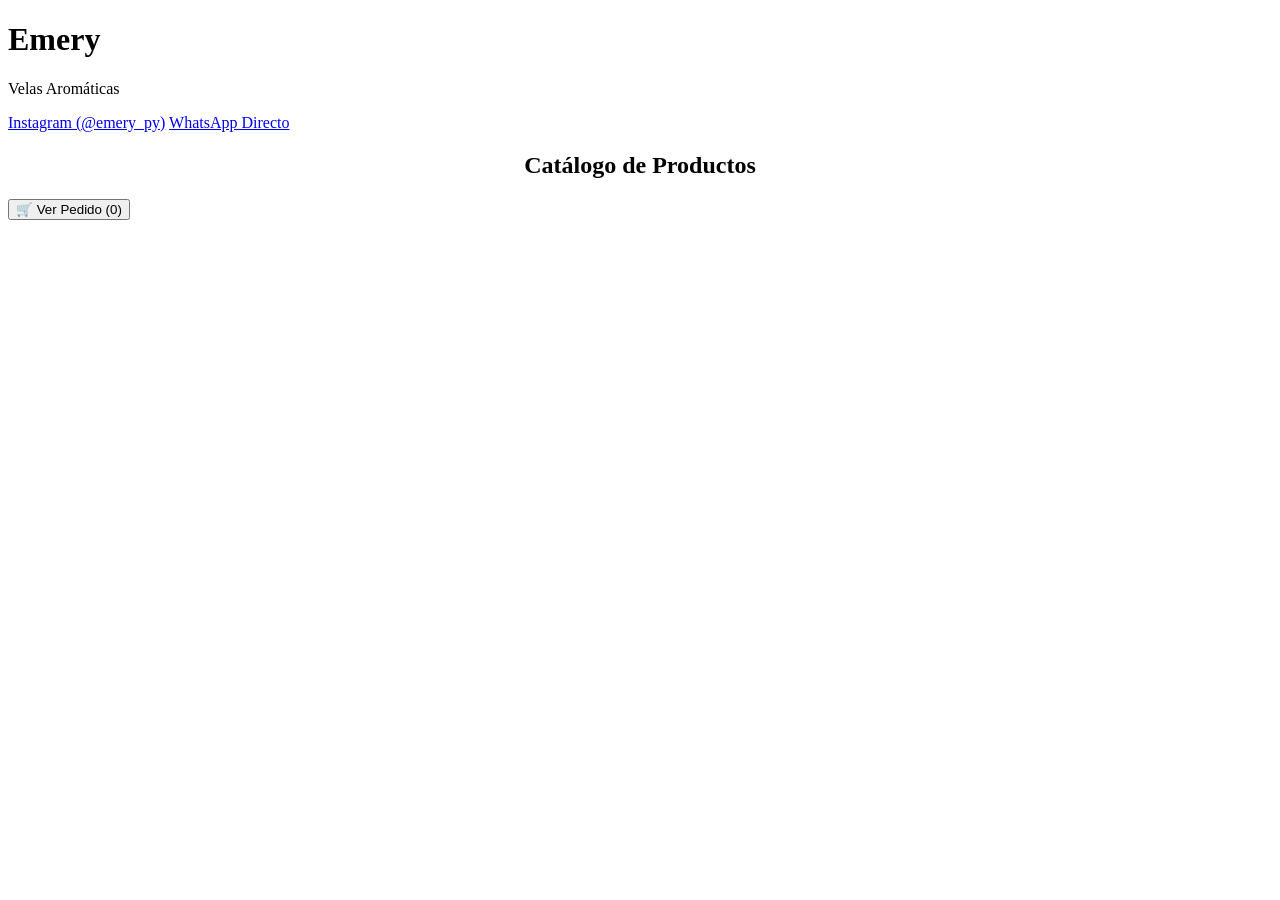
==== web.html @ bbc6357f "Rename Web.html to web.html" ====
<!DOCTYPE html>
<html lang="es">
<head>
  <meta charset="UTF-8">
  <meta name="viewport" content="width=device-width, initial-scale=1.0">
  <title>Emery - Velas Aromáticas</title>
  <link rel="stylesheet" href="styles.css">
</head>
<body>

  <header>
    <h1 class="brand-title">Emery</h1>
    <p class="brand-subtitle">Velas Aromáticas</p>

    <!-- Sección Redes Sociales para Link de Bio -->
    <div class="social-links">
      <a href="https://instagram.com/emery_py" target="_blank" class="social-btn">Instagram (@emery_py)</a>
      <a href="https://wa.me/595987348271" target="_blank" class="social-btn">WhatsApp Directo</a>
    </div>
  </header>

  <div class="container">
    <h2 style="text-align: center; font-family: 'Playfair Display', serif;">Catálogo de Productos</h2>
    <div id="catalog" class="catalog-grid"></div>
  </div>

  <!-- Botón Carrito WhatsApp -->
  <button class="cart-floating-btn" onclick="enviarWhatsApp()">
    🛒 Ver Pedido (<span id="cart-count">0</span>)
  </button>

  <script>
    const PHONE_NUMBER = "595987348271"; // Número extraído de las imágenes
    let carrito = [];

    // Cargar productos desde productos.json
    async function cargarProductos() {
      const res = await fetch('productos.json');
      const productos = await res.json();
      const catalogDiv = document.getElementById('catalog');
      
      catalogDiv.innerHTML = productos.map(prod => `
        <div class="card">
          <img src="${prod.imagen}" alt="${prod.nombre}">
          <h3>${prod.nombre} - ${prod.peso}</h3>
          <p>${prod.descripcion}</p>
          <div class="price">Gs. ${prod.precio.toLocaleString('es-PY')}</div>
          ${prod.etiqueta ? `<small style="color:red; font-weight:bold;">${prod.etiqueta}</small>` : ''}
          <button class="btn-add" onclick="agregarAlCarrito('${prod.nombre}', ${prod.precio})">Agregar al Carrito</button>
        </div>
      `).join('');
    }

    function agregarAlCarrito(nombre, precio) {
      carrito.push({ nombre, precio });
      document.getElementById('cart-count').innerText = carrito.length;
      alert(`¡${nombre} agregado al carrito!`);
    }

    function enviarWhatsApp() {
      if (carrito.length === 0) {
        alert("El carrito está vacío.");
        return;
      }

      let mensaje = "¡Hola Emery! 🌿 Quisiera realizar el siguiente pedido:\n\n";
      let total = 0;

      carrito.forEach((item, index) => {
        mensaje += `${index + 1}. ${item.nombre} - Gs. ${item.precio.toLocaleString('es-PY')}\n`;
        total += item.precio;
      });

      mensaje += `\n*Total estimado: Gs. ${total.toLocaleString('es-PY')}*`;

      const url = `https://wa.me/${PHONE_NUMBER}?text=${encodeURIComponent(mensaje)}`;
      window.open(url, '_blank');
    }

    cargarProductos();
  </script>
</body>
</html>
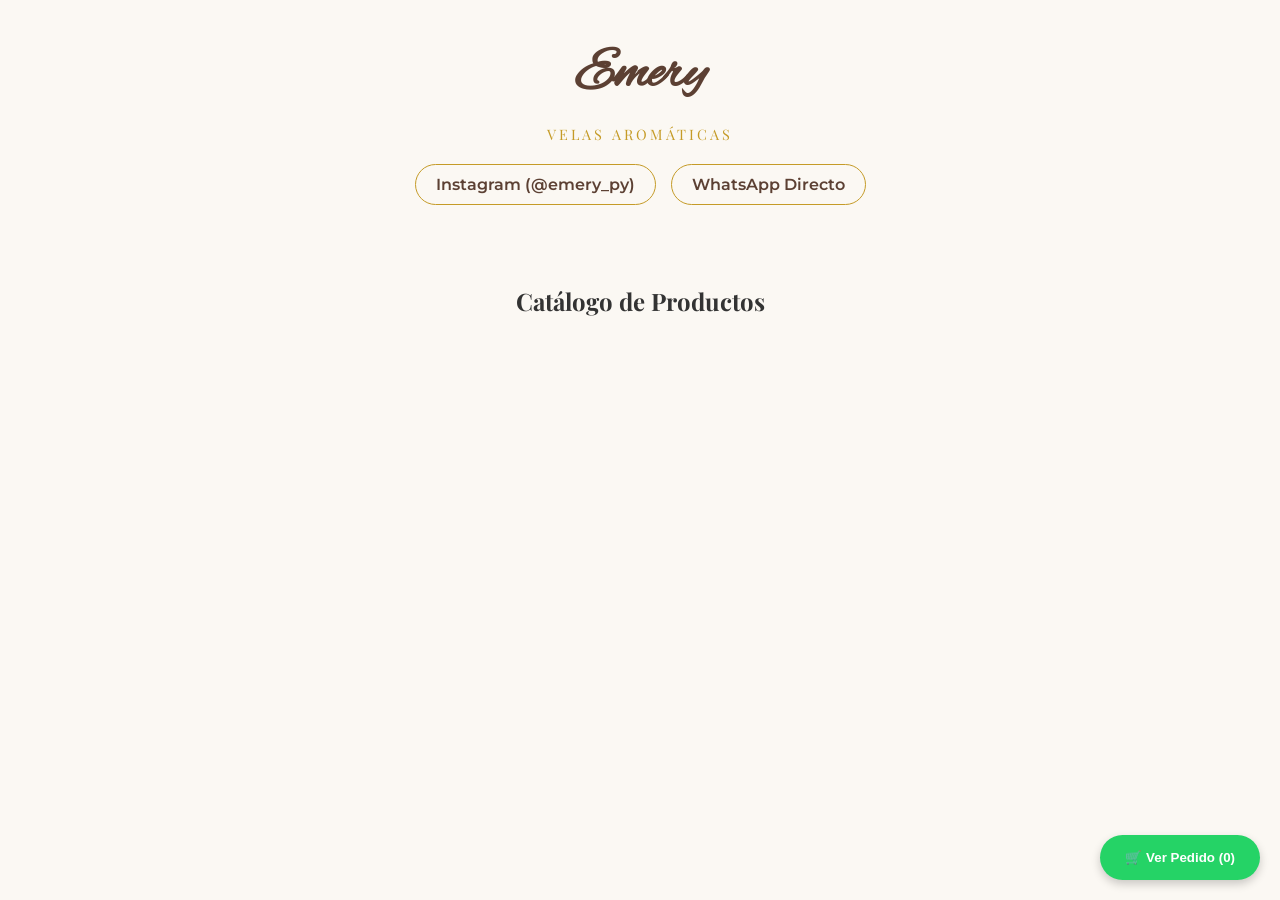
==== commit 86a2003f: "Update web.html" ====
--- a/web.html
+++ b/web.html
@@ -4,7 +4,7 @@
   <meta charset="UTF-8">
   <meta name="viewport" content="width=device-width, initial-scale=1.0">
   <title>Emery - Velas Aromáticas</title>
-  <link rel="stylesheet" href="styles.css">
+ <link rel="stylesheet" href="estilos.css">
 </head>
 <body>
 
--- a/estilos.css
+++ b/estilos.css
@@ -0,0 +1,131 @@
+@import url('https://fonts.googleapis.com/css2?family=Alex+Brush&family=Montserrat:wght@300;400;600&family=Playfair+Display:ital,wght@0,400;0,600;1,400&display=swap');
+
+:root {
+  --bg-color: #FBF8F3;
+  --card-bg: #FFFFFF;
+  --primary-color: #5C4033; /* Café cálido */
+  --accent-color: #C59B27;  /* Dorado */
+  --text-dark: #333333;
+  --text-muted: #777777;
+}
+
+body {
+  font-family: 'Montserrat', sans-serif;
+  background-color: var(--bg-color);
+  color: var(--text-dark);
+  margin: 0;
+  padding: 0;
+}
+
+/* Encabezado / Linktree Header */
+header {
+  text-align: center;
+  padding: 40px 20px 20px 20px;
+}
+
+.brand-title {
+  font-family: 'Alex Brush', cursive;
+  font-size: 3.5rem;
+  color: var(--primary-color);
+  margin: 0;
+}
+
+.brand-subtitle {
+  font-family: 'Playfair Display', serif;
+  letter-spacing: 3px;
+  font-size: 0.9rem;
+  color: var(--accent-color);
+  text-transform: uppercase;
+}
+
+/* Sección de Redes Sociales (Para Link en Bio) */
+.social-links {
+  display: flex;
+  justify-content: center;
+  gap: 15px;
+  margin: 20px 0;
+}
+
+.social-btn {
+  display: inline-block;
+  padding: 10px 20px;
+  border: 1px solid var(--accent-color);
+  border-radius: 25px;
+  color: var(--primary-color);
+  text-decoration: none;
+  font-weight: 600;
+  transition: all 0.3s ease;
+}
+
+.social-btn:hover {
+  background-color: var(--accent-color);
+  color: white;
+}
+
+/* Grid de Catálogo */
+.container {
+  max-width: 1000px;
+  margin: auto;
+  padding: 20px;
+}
+
+.catalog-grid {
+  display: grid;
+  grid-template-columns: repeat(auto-fit, minmax(280px, 1fr));
+  gap: 25px;
+}
+
+.card {
+  background: var(--card-bg);
+  border-radius: 12px;
+  padding: 20px;
+  text-align: center;
+  box-shadow: 0 4px 15px rgba(0,0,0,0.05);
+  display: flex;
+  flex-direction: column;
+  justify-content: space-between;
+}
+
+.card img {
+  width: 100%;
+  border-radius: 8px;
+  object-fit: cover;
+}
+
+.card h3 {
+  font-family: 'Playfair Display', serif;
+  color: var(--primary-color);
+  margin: 15px 0 5px 0;
+}
+
+.card .price {
+  font-weight: bold;
+  color: var(--accent-color);
+  font-size: 1.2rem;
+}
+
+.btn-add {
+  background-color: var(--primary-color);
+  color: white;
+  border: none;
+  padding: 10px;
+  border-radius: 6px;
+  cursor: pointer;
+  margin-top: 10px;
+  width: 100%;
+}
+
+/* Carrito Flotante */
+.cart-floating-btn {
+  position: fixed;
+  bottom: 20px;
+  right: 20px;
+  background-color: #25D366; /* Verde WhatsApp */
+  color: white;
+  padding: 15px 25px;
+  border-radius: 50px;
+  border: none;
+  font-weight: bold;
+  cursor: pointer;
+  box-shadow: 0 4px 10px rgba(0,0,0,0.2);
+}
